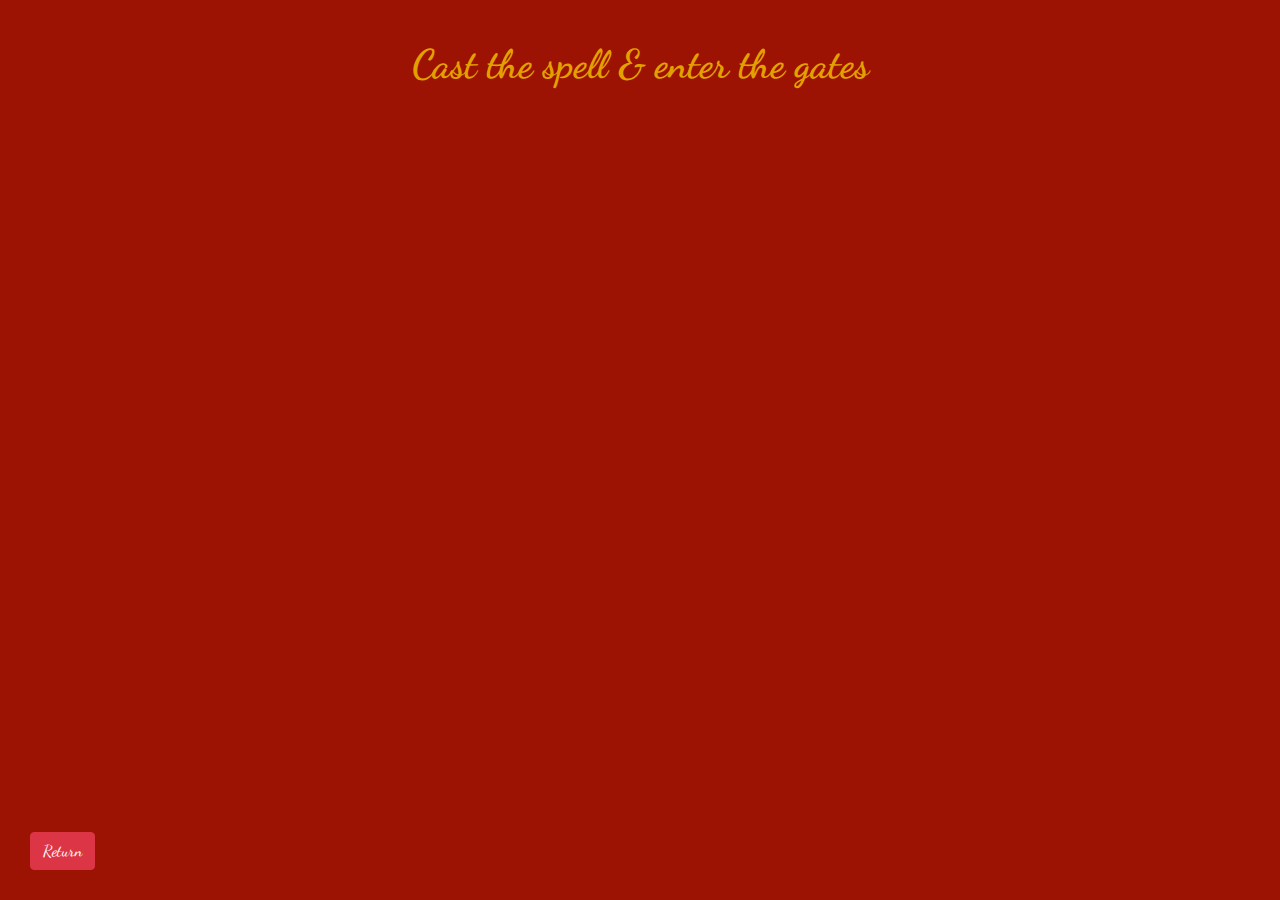
==== secret_key.html @ b7c76b47 "first commit" ====
<!DOCTYPE html>
<html lang="en">

<head>
    <meta charset="UTF-8">
    <title>Wizards</title>
    <!-- Bootstrap -->
    <link rel="stylesheet"
          href="https://stackpath.bootstrapcdn.com/bootstrap/4.5.2/css/bootstrap.min.css"
          integrity="sha384-JcKb8q3iqJ61gNV9KGb8thSsNjpSL0n8PARn9HuZOnIxN0hoP+VmmDGMN5t9UJ0Z"
          crossorigin="anonymous">
    <!-- My personal JS script -->
    <script async defer src="js_files/secret.js"></script>
    <!-- My personal CSS link -->
    <link rel="stylesheet" type="text/css" href="styles/secret-style.css">
    <!-- Google fonts -->
    <link href="https://fonts.googleapis.com/css2?family=Dancing+Script:wght@700&display=swap" rel="stylesheet">
</head>

<body id="check-wizard">
    <h1 class="title">Cast the spell & enter the gates</h1>

    <ul id="cast-spell"></ul>

    <p id="muggle-message"></p>

    <footer>
        <button type="button" class="btn btn-danger" id="go-back">Return</button>
    </footer>
</body>

</html>
---- styles/secret-style.css ----
/* From the secret_key.html page */

body#check-wizard
{
    margin: 40px;
    background-color: #9c1203;
    font-family: 'Dancing Script', cursive;;
}

footer
{
    position: fixed;
    left: 0;
    bottom: 0;
    width: 100%;
    margin: 30px;
}

.title
{
    text-align: center;
    font-weight: bold;
    color: #e3a000;
    margin: 40px;
}

a:link
{
    text-decoration: none;
}

a:hover
{
    text-decoration: none;
}

li
{
    list-style: none;
    background-color: #e3a000;
    padding: 30px;
    color: #00165e;
    font-size: 30px;
    border-radius: 20px;
    text-align: center;
}

li:hover
{
    background-color: #2d004d;
    color: #e3a000;
}

ul#cast-spell
{
    padding-inline-start: 0;
    display: grid;
    grid-template-columns: repeat(auto-fit, minmax(200px, 1fr));
    grid-gap: 40px;
}

#muggle-message
{
    font-size: 25px;
    text-align: center;
    color: #e3a000;
}
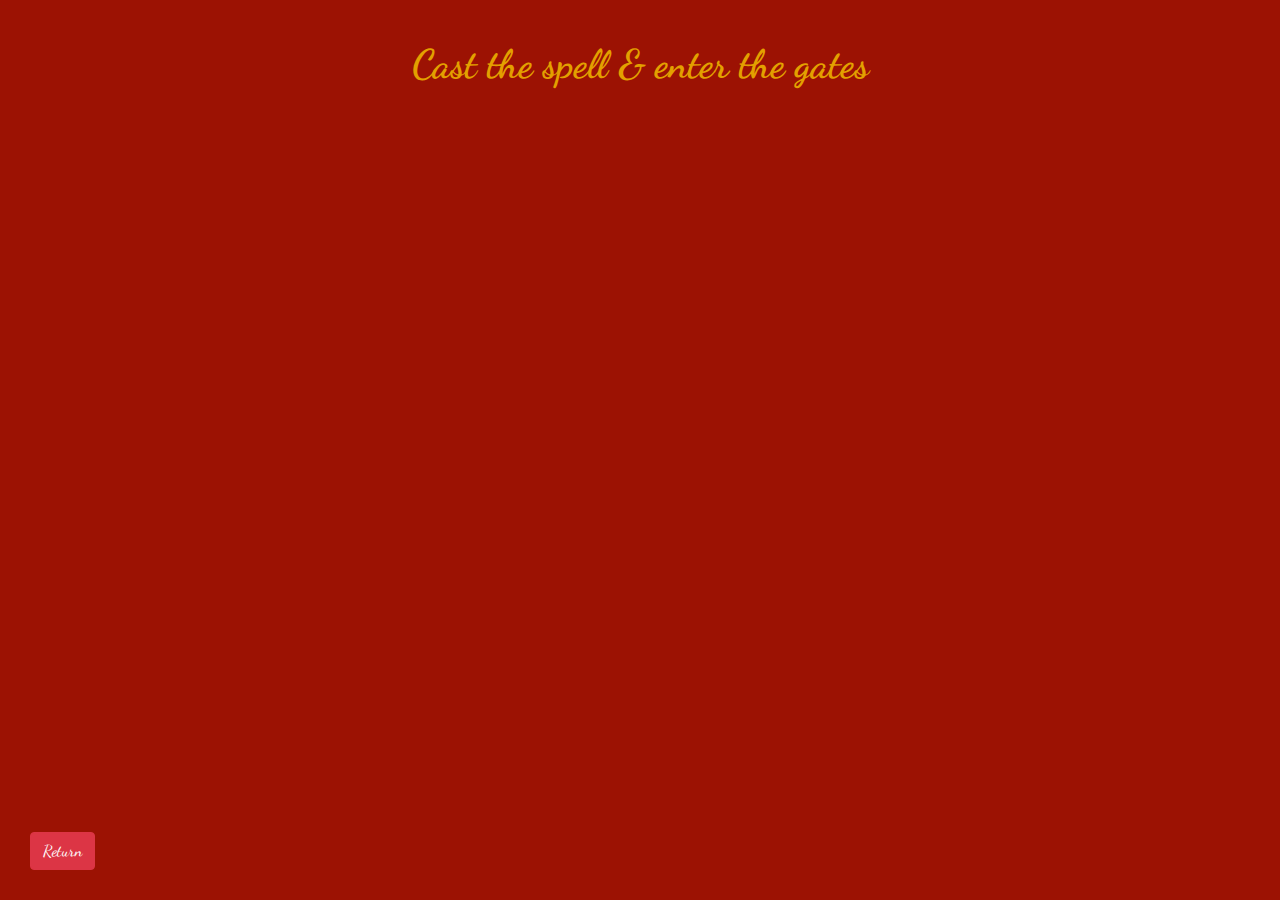
==== commit ffec874e: "fourth commit" ====
--- a/secret_key.html
+++ b/secret_key.html
@@ -2,22 +2,29 @@
 <html lang="en">
 
 <head>
+
     <meta charset="UTF-8">
-    <title>Wizards</title>
+    <title>Secret Key</title>
+
     <!-- Bootstrap -->
     <link rel="stylesheet"
           href="https://stackpath.bootstrapcdn.com/bootstrap/4.5.2/css/bootstrap.min.css"
           integrity="sha384-JcKb8q3iqJ61gNV9KGb8thSsNjpSL0n8PARn9HuZOnIxN0hoP+VmmDGMN5t9UJ0Z"
           crossorigin="anonymous">
+
     <!-- My personal JS script -->
     <script async defer src="js_files/secret.js"></script>
+
     <!-- My personal CSS link -->
     <link rel="stylesheet" type="text/css" href="styles/secret-style.css">
+
     <!-- Google fonts -->
     <link href="https://fonts.googleapis.com/css2?family=Dancing+Script:wght@700&display=swap" rel="stylesheet">
+
 </head>
 
 <body id="check-wizard">
+
     <h1 class="title">Cast the spell & enter the gates</h1>
 
     <ul id="cast-spell"></ul>
@@ -25,8 +32,10 @@
     <p id="muggle-message"></p>
 
     <footer>
+        <!-- button to go back to welcome.html page -->
         <button type="button" class="btn btn-danger" id="go-back">Return</button>
     </footer>
+
 </body>
 
 </html>
